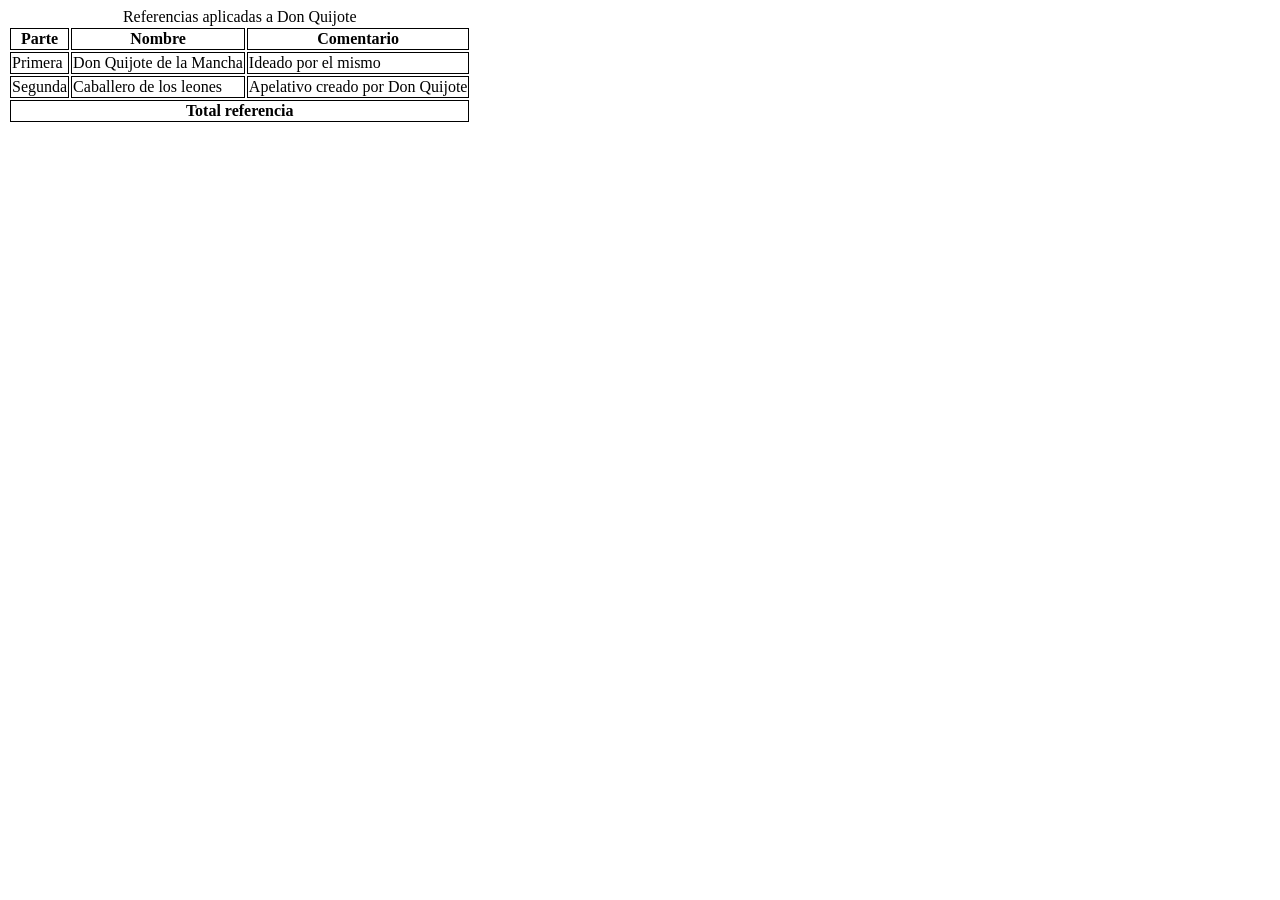
==== pruebatabla.html @ 9a4bd0d2 "19102026" ====
<!DOCTYPE html>
<html lang="en">
<head>
    <meta charset="UTF-8">
    <meta name="viewport" content="width=device-width, initial-scale=1.0">
    <title>Document</title>
    <link rel="stylesheet" href="CSS/estilos.css">
</head>
<body>
    <table>
        <caption>Referencias aplicadas a Don Quijote</caption>
        <colgroup>
            <col>
            <col span="2">
        </colgroup>
        <thead>
            <tr>
                <th>Parte</th>
                <th>Nombre</th>
                <th>Comentario</th>
            </tr>
        </thead>
        <tbody>
            <tr>
                <td>Primera</td>
                <td>Don Quijote de la Mancha</td>
                <td>Ideado por el mismo</td>
            </tr>
            <tr>
                <td>Segunda</td>
                <td>Caballero de los leones</td>
                <td>Apelativo creado por Don Quijote</td>
            </tr>
        </tbody>
        <tfoot>
            <tr>
                <th colspan="3">Total referencia</th>
            </tr>
        </tfoot>
    </table>
</body>
</html>
---- CSS/estilos.css ----
#tabla,th,td{
    border:1px solid black;
}
.datos{
    background-color: rgb(30, 216, 216);
}
.total{
    background-color: rgb(30, 216, 216);
}
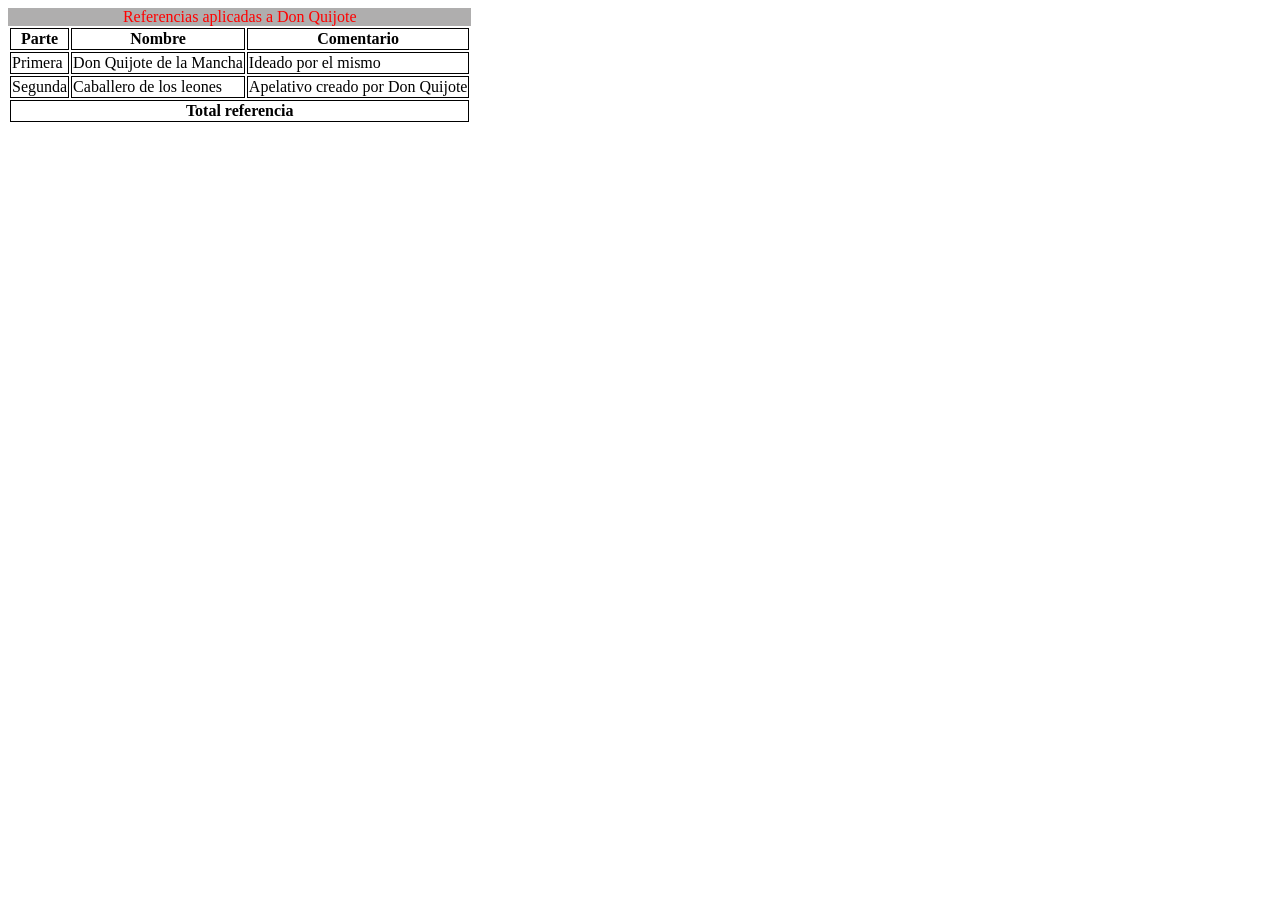
==== commit 0ff05770: "19102026" ====
--- a/pruebatabla.html
+++ b/pruebatabla.html
@@ -4,11 +4,11 @@
     <meta charset="UTF-8">
     <meta name="viewport" content="width=device-width, initial-scale=1.0">
     <title>Document</title>
-    <link rel="stylesheet" href="CSS/estilos.css">
+    <link rel="stylesheet" href="CSS/estilostabla.css">
 </head>
 <body>
     <table>
-        <caption>Referencias aplicadas a Don Quijote</caption>
+        <caption id="titulo">Referencias aplicadas a Don Quijote</caption>
         <colgroup>
             <col>
             <col span="2">
--- a/CSS/estilostabla.css
+++ b/CSS/estilostabla.css
@@ -0,0 +1,7 @@
+#tabla,th,td{
+    border:1px solid black;
+}
+#titulo{
+    background-color: rgb(175, 174, 174);
+    color: red;
+}
